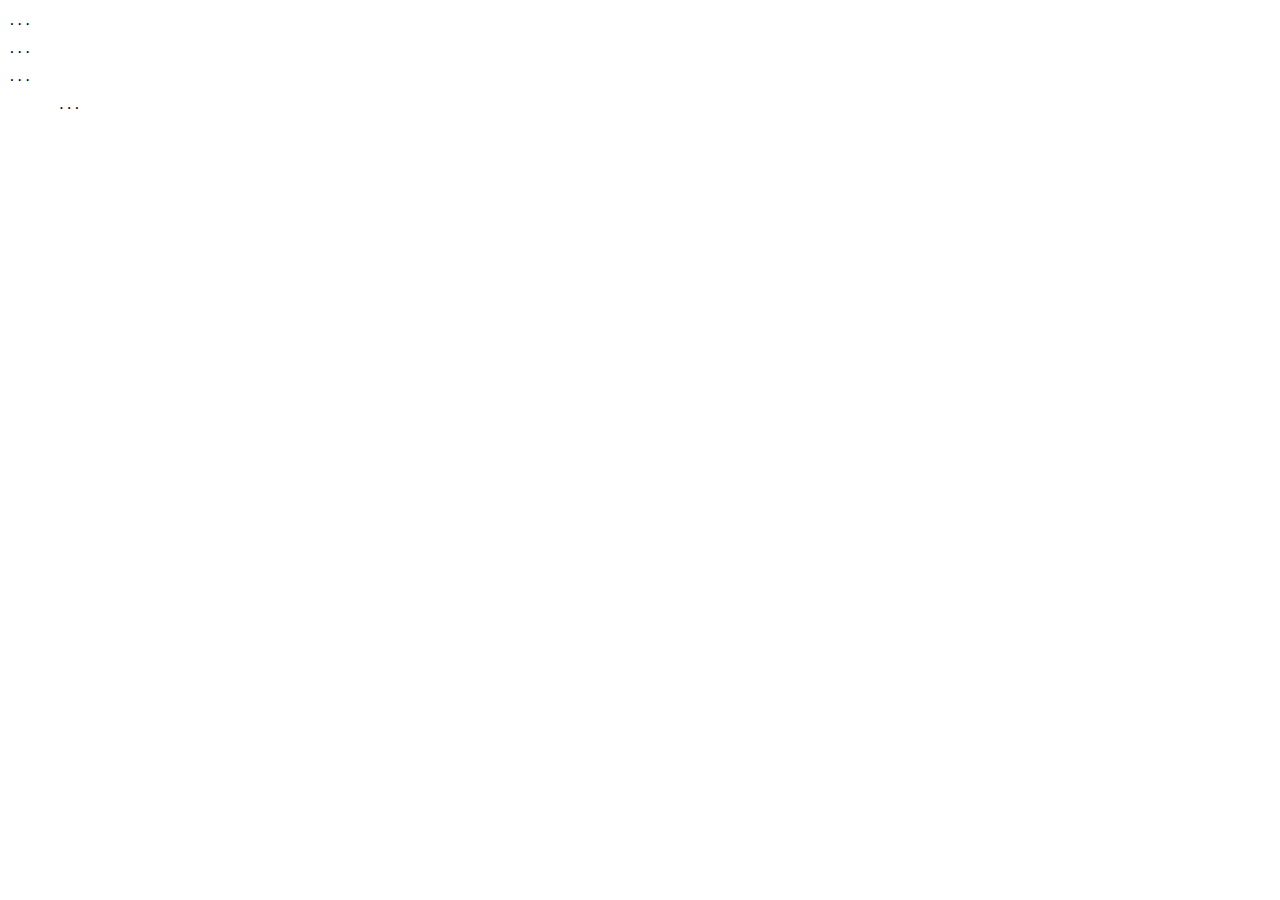
==== index-ln.html @ 2988726b "update prism css, js" ====
<!DOCTYPE html>
<html lang="en">
<head>
    <meta charset="UTF-8">
    <meta http-equiv="X-UA-Compatible" content="IE=edge">
    <meta name="viewport" content="width=device-width, initial-scale=1.0">
    <title>with line number</title>
    <link href="css/prism.css" rel="stylesheet" />

</head>
 
    <body class="line-numbers"> <!-- enabled for the whole page -->

        <!-- with line numbers -->
        <pre><code>...</code></pre>
        <!-- disabled for a specific element - without line numbers -->
        <pre class="no-line-numbers"><code>...</code></pre>
    
        <div class="no-line-numbers"> <!-- disabled for this subtree -->
    
            <!-- without line numbers -->
            <pre><code>...</code></pre>
            <!-- enabled for a specific element - with line numbers -->
            <pre class="line-numbers"><code>...</code></pre>
    
        </div>
        <script src="js/prism.js"></script>
    </body>

</html>
---- css/prism.css ----
/* http://prismjs.com/download.html?themes=prism-okaidia&languages=markup+css+clike+javascript+ruby+git+haml+handlebars+http+php+python+sass+scss+vim+yaml&plugins=line-numbers */
/**
 * okaidia theme for JavaScript, CSS and HTML
 * Loosely based on Monokai textmate theme by http://www.monokai.nl/
 * @author ocodia
 */

code[class*="language-"],
pre[class*="language-"] {
	color: #f8f8f2;
	text-shadow: 0 1px rgba(0, 0, 0, 0.3);
	font-family: Consolas, Monaco, 'Andale Mono', 'Ubuntu Mono', monospace;
	direction: ltr;
	text-align: left;
	white-space: pre;
	word-spacing: normal;
	word-break: normal;
	word-wrap: normal;
	line-height: 1.5;

	-moz-tab-size: 4;
	-o-tab-size: 4;
	tab-size: 4;

	-webkit-hyphens: none;
	-moz-hyphens: none;
	-ms-hyphens: none;
	hyphens: none;
}

/* Code blocks */
pre[class*="language-"] {
	padding: 1em;
	margin: .5em 0;
	overflow: auto;
	border-radius: 0.3em;
}

:not(pre) > code[class*="language-"],
pre[class*="language-"] {
	background: #272822;
}

/* Inline code */
:not(pre) > code[class*="language-"] {
	padding: .1em;
	border-radius: .3em;
	white-space: normal;
}

.token.comment,
.token.prolog,
.token.doctype,
.token.cdata {
	color: slategray;
}

.token.punctuation {
	color: #f8f8f2;
}

.namespace {
	opacity: .7;
}

.token.property,
.token.tag,
.token.constant,
.token.symbol,
.token.deleted {
	color: #f92672;
}

.token.boolean,
.token.number {
	color: #ae81ff;
}

.token.selector,
.token.attr-name,
.token.string,
.token.char,
.token.builtin,
.token.inserted {
	color: #a6e22e;
}

.token.operator,
.token.entity,
.token.url,
.language-css .token.string,
.style .token.string,
.token.variable {
	color: #f8f8f2;
}

.token.atrule,
.token.attr-value,
.token.function {
	color: #e6db74;
}

.token.keyword {
	color: #66d9ef;
}

.token.regex,
.token.important {
	color: #fd971f;
}

.token.important,
.token.bold {
	font-weight: bold;
}
.token.italic {
	font-style: italic;
}

.token.entity {
	cursor: help;
}

pre.line-numbers {
	position: relative;
	padding-left: 3.8em;
	counter-reset: linenumber;
}

pre.line-numbers > code {
	position: relative;
}

.line-numbers .line-numbers-rows {
	position: absolute;
	pointer-events: none;
	top: 0;
	font-size: 100%;
	left: -3.8em;
	width: 3em; /* works for line-numbers below 1000 lines */
	letter-spacing: -1px;
	border-right: 1px solid #999;

	-webkit-user-select: none;
	-moz-user-select: none;
	-ms-user-select: none;
	user-select: none;

}

	.line-numbers-rows > span {
		pointer-events: none;
		display: block;
		counter-increment: linenumber;
	}

		.line-numbers-rows > span:before {
			content: counter(linenumber);
			color: #999;
			display: block;
			padding-right: 0.8em;
			text-align: right;
		}
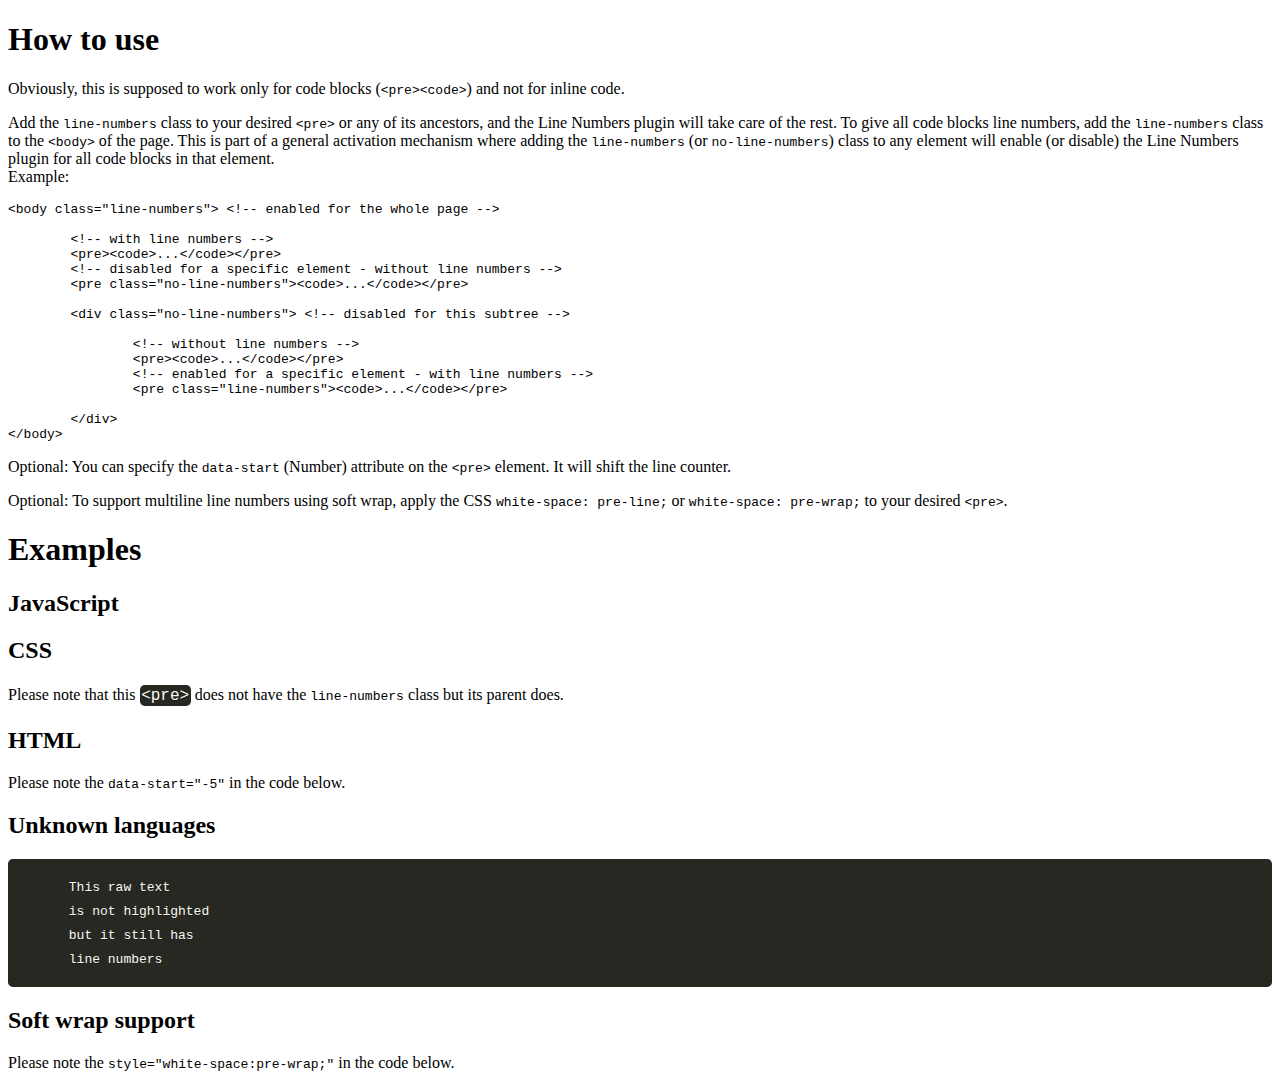
==== commit bd56adc0: "add line number" ====
--- a/index-ln.html
+++ b/index-ln.html
@@ -6,25 +6,371 @@
     <meta name="viewport" content="width=device-width, initial-scale=1.0">
     <title>with line number</title>
     <link href="css/prism.css" rel="stylesheet" />
-
+<script>
+    (function () {
+
+if (typeof Prism === 'undefined' || typeof document === 'undefined') {
+    return;
+}
+
+/**
+ * Plugin name which is used as a class name for <pre> which is activating the plugin
+ *
+ * @type {string}
+ */
+var PLUGIN_NAME = 'line-numbers';
+
+/**
+ * Regular expression used for determining line breaks
+ *
+ * @type {RegExp}
+ */
+var NEW_LINE_EXP = /\n(?!$)/g;
+
+
+/**
+ * Global exports
+ */
+var config = Prism.plugins.lineNumbers = {
+    /**
+     * Get node for provided line number
+     *
+     * @param {Element} element pre element
+     * @param {number} number line number
+     * @returns {Element|undefined}
+     */
+    getLine: function (element, number) {
+        if (element.tagName !== 'PRE' || !element.classList.contains(PLUGIN_NAME)) {
+            return;
+        }
+
+        var lineNumberRows = element.querySelector('.line-numbers-rows');
+        if (!lineNumberRows) {
+            return;
+        }
+        var lineNumberStart = parseInt(element.getAttribute('data-start'), 10) || 1;
+        var lineNumberEnd = lineNumberStart + (lineNumberRows.children.length - 1);
+
+        if (number < lineNumberStart) {
+            number = lineNumberStart;
+        }
+        if (number > lineNumberEnd) {
+            number = lineNumberEnd;
+        }
+
+        var lineIndex = number - lineNumberStart;
+
+        return lineNumberRows.children[lineIndex];
+    },
+
+    /**
+     * Resizes the line numbers of the given element.
+     *
+     * This function will not add line numbers. It will only resize existing ones.
+     *
+     * @param {HTMLElement} element A `<pre>` element with line numbers.
+     * @returns {void}
+     */
+    resize: function (element) {
+        resizeElements([element]);
+    },
+
+    /**
+     * Whether the plugin can assume that the units font sizes and margins are not depended on the size of
+     * the current viewport.
+     *
+     * Setting this to `true` will allow the plugin to do certain optimizations for better performance.
+     *
+     * Set this to `false` if you use any of the following CSS units: `vh`, `vw`, `vmin`, `vmax`.
+     *
+     * @type {boolean}
+     */
+    assumeViewportIndependence: true
+};
+
+/**
+ * Resizes the given elements.
+ *
+ * @param {HTMLElement[]} elements
+ */
+function resizeElements(elements) {
+    elements = elements.filter(function (e) {
+        var codeStyles = getStyles(e);
+        var whiteSpace = codeStyles['white-space'];
+        return whiteSpace === 'pre-wrap' || whiteSpace === 'pre-line';
+    });
+
+    if (elements.length == 0) {
+        return;
+    }
+
+    var infos = elements.map(function (element) {
+        var codeElement = element.querySelector('code');
+        var lineNumbersWrapper = element.querySelector('.line-numbers-rows');
+        if (!codeElement || !lineNumbersWrapper) {
+            return undefined;
+        }
+
+        /** @type {HTMLElement} */
+        var lineNumberSizer = element.querySelector('.line-numbers-sizer');
+        var codeLines = codeElement.textContent.split(NEW_LINE_EXP);
+
+        if (!lineNumberSizer) {
+            lineNumberSizer = document.createElement('span');
+            lineNumberSizer.className = 'line-numbers-sizer';
+
+            codeElement.appendChild(lineNumberSizer);
+        }
+
+        lineNumberSizer.innerHTML = '0';
+        lineNumberSizer.style.display = 'block';
+
+        var oneLinerHeight = lineNumberSizer.getBoundingClientRect().height;
+        lineNumberSizer.innerHTML = '';
+
+        return {
+            element: element,
+            lines: codeLines,
+            lineHeights: [],
+            oneLinerHeight: oneLinerHeight,
+            sizer: lineNumberSizer,
+        };
+    }).filter(Boolean);
+
+    infos.forEach(function (info) {
+        var lineNumberSizer = info.sizer;
+        var lines = info.lines;
+        var lineHeights = info.lineHeights;
+        var oneLinerHeight = info.oneLinerHeight;
+
+        lineHeights[lines.length - 1] = undefined;
+        lines.forEach(function (line, index) {
+            if (line && line.length > 1) {
+                var e = lineNumberSizer.appendChild(document.createElement('span'));
+                e.style.display = 'block';
+                e.textContent = line;
+            } else {
+                lineHeights[index] = oneLinerHeight;
+            }
+        });
+    });
+
+    infos.forEach(function (info) {
+        var lineNumberSizer = info.sizer;
+        var lineHeights = info.lineHeights;
+
+        var childIndex = 0;
+        for (var i = 0; i < lineHeights.length; i++) {
+            if (lineHeights[i] === undefined) {
+                lineHeights[i] = lineNumberSizer.children[childIndex++].getBoundingClientRect().height;
+            }
+        }
+    });
+
+    infos.forEach(function (info) {
+        var lineNumberSizer = info.sizer;
+        var wrapper = info.element.querySelector('.line-numbers-rows');
+
+        lineNumberSizer.style.display = 'none';
+        lineNumberSizer.innerHTML = '';
+
+        info.lineHeights.forEach(function (height, lineNumber) {
+            wrapper.children[lineNumber].style.height = height + 'px';
+        });
+    });
+}
+
+/**
+ * Returns style declarations for the element
+ *
+ * @param {Element} element
+ */
+function getStyles(element) {
+    if (!element) {
+        return null;
+    }
+
+    return window.getComputedStyle ? getComputedStyle(element) : (element.currentStyle || null);
+}
+
+var lastWidth = undefined;
+window.addEventListener('resize', function () {
+    if (config.assumeViewportIndependence && lastWidth === window.innerWidth) {
+        return;
+    }
+    lastWidth = window.innerWidth;
+
+    resizeElements(Array.prototype.slice.call(document.querySelectorAll('pre.' + PLUGIN_NAME)));
+});
+
+Prism.hooks.add('complete', function (env) {
+    if (!env.code) {
+        return;
+    }
+
+    var code = /** @type {Element} */ (env.element);
+    var pre = /** @type {HTMLElement} */ (code.parentNode);
+
+    // works only for <code> wrapped inside <pre> (not inline)
+    if (!pre || !/pre/i.test(pre.nodeName)) {
+        return;
+    }
+
+    // Abort if line numbers already exists
+    if (code.querySelector('.line-numbers-rows')) {
+        return;
+    }
+
+    // only add line numbers if <code> or one of its ancestors has the `line-numbers` class
+    if (!Prism.util.isActive(code, PLUGIN_NAME)) {
+        return;
+    }
+
+    // Remove the class 'line-numbers' from the <code>
+    code.classList.remove(PLUGIN_NAME);
+    // Add the class 'line-numbers' to the <pre>
+    pre.classList.add(PLUGIN_NAME);
+
+    var match = env.code.match(NEW_LINE_EXP);
+    var linesNum = match ? match.length + 1 : 1;
+    var lineNumbersWrapper;
+
+    var lines = new Array(linesNum + 1).join('<span></span>');
+
+    lineNumbersWrapper = document.createElement('span');
+    lineNumbersWrapper.setAttribute('aria-hidden', 'true');
+    lineNumbersWrapper.className = 'line-numbers-rows';
+    lineNumbersWrapper.innerHTML = lines;
+
+    if (pre.hasAttribute('data-start')) {
+        pre.style.counterReset = 'linenumber ' + (parseInt(pre.getAttribute('data-start'), 10) - 1);
+    }
+
+    env.element.appendChild(lineNumbersWrapper);
+
+    resizeElements([pre]);
+
+    Prism.hooks.run('line-numbers', env);
+});
+
+Prism.hooks.add('line-numbers', function (env) {
+    env.plugins = env.plugins || {};
+    env.plugins.lineNumbers = true;
+});
+
+}());
+</script>
+<style>
+        pre[class*="language-"].line-numbers {
+	position: relative;
+	padding-left: 3.8em;
+	counter-reset: linenumber;
+}
+
+pre[class*="language-"].line-numbers > code {
+	position: relative;
+	white-space: inherit;
+}
+
+.line-numbers .line-numbers-rows {
+	position: absolute;
+	pointer-events: none;
+	top: 0;
+	font-size: 100%;
+	left: -3.8em;
+	width: 3em; /* works for line-numbers below 1000 lines */
+	letter-spacing: -1px;
+	border-right: 1px solid #999;
+
+	-webkit-user-select: none;
+	-moz-user-select: none;
+	-ms-user-select: none;
+	user-select: none;
+
+}
+
+	.line-numbers-rows > span {
+		display: block;
+		counter-increment: linenumber;
+	}
+
+		.line-numbers-rows > span:before {
+			content: counter(linenumber);
+			color: #999;
+			display: block;
+			padding-right: 0.8em;
+			text-align: right;
+		}
+</style>
 </head>
- 
-    <body class="line-numbers"> <!-- enabled for the whole page -->
-
-        <!-- with line numbers -->
-        <pre><code>...</code></pre>
-        <!-- disabled for a specific element - without line numbers -->
-        <pre class="no-line-numbers"><code>...</code></pre>
-    
-        <div class="no-line-numbers"> <!-- disabled for this subtree -->
-    
-            <!-- without line numbers -->
-            <pre><code>...</code></pre>
-            <!-- enabled for a specific element - with line numbers -->
-            <pre class="line-numbers"><code>...</code></pre>
-    
-        </div>
-        <script src="js/prism.js"></script>
-    </body>
+<!DOCTYPE html>
+
+<body class="language-none">
+
+<header data-plugin-header="line-numbers"></header>
+
+<section class="language-markup">
+  <h1>How to use</h1>
+
+  <p>Obviously, this is supposed to work only for code blocks (<code>&lt;pre>&lt;code></code>) and not for inline code.</p>
+  <p>Add the <code>line-numbers</code> class to your desired <code>&lt;pre></code> or any of its ancestors, and the Line Numbers plugin will take care of the rest. To give all code blocks line numbers, add the <code>line-numbers</code> class to the <code>&lt;body></code> of the page. This is part of a general activation mechanism where adding the <code>line-numbers</code> (or <code>no-line-numbers</code>) class to any element will enable (or disable) the Line Numbers plugin for all code blocks in that element. <br> Example:</p>
+
+  <pre><code>&lt;body class="line-numbers"> &lt;!-- enabled for the whole page -->
+
+	&lt;!-- with line numbers -->
+	&lt;pre>&lt;code>...&lt;/code>&lt;/pre>
+	&lt;!-- disabled for a specific element - without line numbers -->
+	&lt;pre class="no-line-numbers">&lt;code>...&lt;/code>&lt;/pre>
+
+	&lt;div class="no-line-numbers"> &lt;!-- disabled for this subtree -->
+
+		&lt;!-- without line numbers -->
+		&lt;pre>&lt;code>...&lt;/code>&lt;/pre>
+		&lt;!-- enabled for a specific element - with line numbers -->
+		&lt;pre class="line-numbers">&lt;code>...&lt;/code>&lt;/pre>
+
+	&lt;/div>
+&lt;/body></code></pre>
+
+  <p>Optional: You can specify the <code>data-start</code> (Number) attribute on the <code>&lt;pre></code> element. It will shift the line counter.</p>
+  <p>Optional: To support multiline line numbers using soft wrap, apply the CSS <code>white-space: pre-line;</code> or <code>white-space: pre-wrap;</code> to your desired <code>&lt;pre></code>.</p>
+</section>
+
+<section class="line-numbers">
+  <h1>Examples</h1>
+
+  <h2>JavaScript</h2>
+  <pre class="line-numbers" data-src="plugins/line-numbers/prism-line-numbers.js"></pre>
+
+  <h2>CSS</h2>
+  <p>Please note that this <code class="language-markup">&lt;pre></code> does not have the <code>line-numbers</code> class but its parent does.</p>
+  <pre data-src="plugins/line-numbers/prism-line-numbers.css"></pre>
+
+  <h2>HTML</h2>
+  <p>Please note the <code>data-start="-5"</code> in the code below.</p>
+  <pre class="line-numbers" data-src="plugins/line-numbers/index.html" data-start="-5"></pre>
+
+  <h2>Unknown languages</h2>
+  <pre class="language-none line-numbers"><code>This raw text
+is not highlighted
+but it still has
+line numbers</code></pre>
+
+  <h2>Soft wrap support</h2>
+  <p>Please note the <code>style="white-space:pre-wrap;"</code> in the code below.</p>
+  <pre class="line-numbers" data-src="plugins/line-numbers/index.html" data-start="-5" style="white-space:pre-wrap;"></pre>
+
+</section>
+
+<footer data-src="assets/templates/footer.html" data-type="text/html"></footer>
+
+<script src="prism.js"></script>
+<script src="plugins/line-numbers/prism-line-numbers.js"></script>
+<script src="assets/vendor/utopia.js"></script>
+<script src="components.js"></script>
+<script src="assets/code.js"></script>
+
+
+</body>
 
 </html>--- a/css/prism.css
+++ b/css/prism.css
@@ -1,163 +1,7 @@
-/* http://prismjs.com/download.html?themes=prism-okaidia&languages=markup+css+clike+javascript+ruby+git+haml+handlebars+http+php+python+sass+scss+vim+yaml&plugins=line-numbers */
-/**
- * okaidia theme for JavaScript, CSS and HTML
- * Loosely based on Monokai textmate theme by http://www.monokai.nl/
- * @author ocodia
- */
-
-code[class*="language-"],
-pre[class*="language-"] {
-	color: #f8f8f2;
-	text-shadow: 0 1px rgba(0, 0, 0, 0.3);
-	font-family: Consolas, Monaco, 'Andale Mono', 'Ubuntu Mono', monospace;
-	direction: ltr;
-	text-align: left;
-	white-space: pre;
-	word-spacing: normal;
-	word-break: normal;
-	word-wrap: normal;
-	line-height: 1.5;
-
-	-moz-tab-size: 4;
-	-o-tab-size: 4;
-	tab-size: 4;
-
-	-webkit-hyphens: none;
-	-moz-hyphens: none;
-	-ms-hyphens: none;
-	hyphens: none;
-}
-
-/* Code blocks */
-pre[class*="language-"] {
-	padding: 1em;
-	margin: .5em 0;
-	overflow: auto;
-	border-radius: 0.3em;
-}
-
-:not(pre) > code[class*="language-"],
-pre[class*="language-"] {
-	background: #272822;
-}
-
-/* Inline code */
-:not(pre) > code[class*="language-"] {
-	padding: .1em;
-	border-radius: .3em;
-	white-space: normal;
-}
-
-.token.comment,
-.token.prolog,
-.token.doctype,
-.token.cdata {
-	color: slategray;
-}
-
-.token.punctuation {
-	color: #f8f8f2;
-}
-
-.namespace {
-	opacity: .7;
-}
-
-.token.property,
-.token.tag,
-.token.constant,
-.token.symbol,
-.token.deleted {
-	color: #f92672;
-}
-
-.token.boolean,
-.token.number {
-	color: #ae81ff;
-}
-
-.token.selector,
-.token.attr-name,
-.token.string,
-.token.char,
-.token.builtin,
-.token.inserted {
-	color: #a6e22e;
-}
-
-.token.operator,
-.token.entity,
-.token.url,
-.language-css .token.string,
-.style .token.string,
-.token.variable {
-	color: #f8f8f2;
-}
-
-.token.atrule,
-.token.attr-value,
-.token.function {
-	color: #e6db74;
-}
-
-.token.keyword {
-	color: #66d9ef;
-}
-
-.token.regex,
-.token.important {
-	color: #fd971f;
-}
-
-.token.important,
-.token.bold {
-	font-weight: bold;
-}
-.token.italic {
-	font-style: italic;
-}
-
-.token.entity {
-	cursor: help;
-}
-
-pre.line-numbers {
-	position: relative;
-	padding-left: 3.8em;
-	counter-reset: linenumber;
-}
-
-pre.line-numbers > code {
-	position: relative;
-}
-
-.line-numbers .line-numbers-rows {
-	position: absolute;
-	pointer-events: none;
-	top: 0;
-	font-size: 100%;
-	left: -3.8em;
-	width: 3em; /* works for line-numbers below 1000 lines */
-	letter-spacing: -1px;
-	border-right: 1px solid #999;
-
-	-webkit-user-select: none;
-	-moz-user-select: none;
-	-ms-user-select: none;
-	user-select: none;
-
-}
-
-	.line-numbers-rows > span {
-		pointer-events: none;
-		display: block;
-		counter-increment: linenumber;
-	}
-
-		.line-numbers-rows > span:before {
-			content: counter(linenumber);
-			color: #999;
-			display: block;
-			padding-right: 0.8em;
-			text-align: right;
-		}
+/* PrismJS 1.26.0
+https://prismjs.com/download.html#themes=prism-okaidia&languages=markup+css+clike+javascript+css-extras&plugins=line-highlight+line-numbers+show-language+inline-color+toolbar */
+code[class*=language-],pre[class*=language-]{color:#f8f8f2;background:0 0;text-shadow:0 1px rgba(0,0,0,.3);font-family:Consolas,Monaco,'Andale Mono','Ubuntu Mono',monospace;font-size:1em;text-align:left;white-space:pre;word-spacing:normal;word-break:normal;word-wrap:normal;line-height:1.5;-moz-tab-size:4;-o-tab-size:4;tab-size:4;-webkit-hyphens:none;-moz-hyphens:none;-ms-hyphens:none;hyphens:none}pre[class*=language-]{padding:1em;margin:.5em 0;overflow:auto;border-radius:.3em}:not(pre)>code[class*=language-],pre[class*=language-]{background:#272822}:not(pre)>code[class*=language-]{padding:.1em;border-radius:.3em;white-space:normal}.token.cdata,.token.comment,.token.doctype,.token.prolog{color:#8292a2}.token.punctuation{color:#f8f8f2}.token.namespace{opacity:.7}.token.constant,.token.deleted,.token.property,.token.symbol,.token.tag{color:#f92672}.token.boolean,.token.number{color:#ae81ff}.token.attr-name,.token.builtin,.token.char,.token.inserted,.token.selector,.token.string{color:#a6e22e}.language-css .token.string,.style .token.string,.token.entity,.token.operator,.token.url,.token.variable{color:#f8f8f2}.token.atrule,.token.attr-value,.token.class-name,.token.function{color:#e6db74}.token.keyword{color:#66d9ef}.token.important,.token.regex{color:#fd971f}.token.bold,.token.important{font-weight:700}.token.italic{font-style:italic}.token.entity{cursor:help}
+pre[data-line]{position:relative;padding:1em 0 1em 3em}.line-highlight{position:absolute;left:0;right:0;padding:inherit 0;margin-top:1em;background:hsla(24,20%,50%,.08);background:linear-gradient(to right,hsla(24,20%,50%,.1) 70%,hsla(24,20%,50%,0));pointer-events:none;line-height:inherit;white-space:pre}@media print{.line-highlight{-webkit-print-color-adjust:exact;color-adjust:exact}}.line-highlight:before,.line-highlight[data-end]:after{content:attr(data-start);position:absolute;top:.4em;left:.6em;min-width:1em;padding:0 .5em;background-color:hsla(24,20%,50%,.4);color:#f4f1ef;font:bold 65%/1.5 sans-serif;text-align:center;vertical-align:.3em;border-radius:999px;text-shadow:none;box-shadow:0 1px #fff}.line-highlight[data-end]:after{content:attr(data-end);top:auto;bottom:.4em}.line-numbers .line-highlight:after,.line-numbers .line-highlight:before{content:none}pre[id].linkable-line-numbers span.line-numbers-rows{pointer-events:all}pre[id].linkable-line-numbers span.line-numbers-rows>span:before{cursor:pointer}pre[id].linkable-line-numbers span.line-numbers-rows>span:hover:before{background-color:rgba(128,128,128,.2)}
+pre[class*=language-].line-numbers{position:relative;padding-left:3.8em;counter-reset:linenumber}pre[class*=language-].line-numbers>code{position:relative;white-space:inherit}.line-numbers .line-numbers-rows{position:absolute;pointer-events:none;top:0;font-size:100%;left:-3.8em;width:3em;letter-spacing:-1px;border-right:1px solid #999;-webkit-user-select:none;-moz-user-select:none;-ms-user-select:none;user-select:none}.line-numbers-rows>span{display:block;counter-increment:linenumber}.line-numbers-rows>span:before{content:counter(linenumber);color:#999;display:block;padding-right:.8em;text-align:right}
+div.code-toolbar{position:relative}div.code-toolbar>.toolbar{position:absolute;z-index:10;top:.3em;right:.2em;transition:opacity .3s ease-in-out;opacity:0}div.code-toolbar:hover>.toolbar{opacity:1}div.code-toolbar:focus-within>.toolbar{opacity:1}div.code-toolbar>.toolbar>.toolbar-item{display:inline-block}div.code-toolbar>.toolbar>.toolbar-item>a{cursor:pointer}div.code-toolbar>.toolbar>.toolbar-item>button{background:0 0;border:0;color:inherit;font:inherit;line-height:normal;overflow:visible;padding:0;-webkit-user-select:none;-moz-user-select:none;-ms-user-select:none}div.code-toolbar>.toolbar>.toolbar-item>a,div.code-toolbar>.toolbar>.toolbar-item>button,div.code-toolbar>.toolbar>.toolbar-item>span{color:#bbb;font-size:.8em;padding:0 .5em;background:#f5f2f0;background:rgba(224,224,224,.2);box-shadow:0 2px 0 0 rgba(0,0,0,.2);border-radius:.5em}div.code-toolbar>.toolbar>.toolbar-item>a:focus,div.code-toolbar>.toolbar>.toolbar-item>a:hover,div.code-toolbar>.toolbar>.toolbar-item>button:focus,div.code-toolbar>.toolbar>.toolbar-item>button:hover,div.code-toolbar>.toolbar>.toolbar-item>span:focus,div.code-toolbar>.toolbar>.toolbar-item>span:hover{color:inherit;text-decoration:none}
+span.inline-color-wrapper{background:url([data-uri]);background-position:center;background-size:110%;display:inline-block;height:1.333ch;width:1.333ch;margin:0 .333ch;box-sizing:border-box;border:1px solid #fff;outline:1px solid rgba(0,0,0,.5);overflow:hidden}span.inline-color{display:block;height:120%;width:120%}
